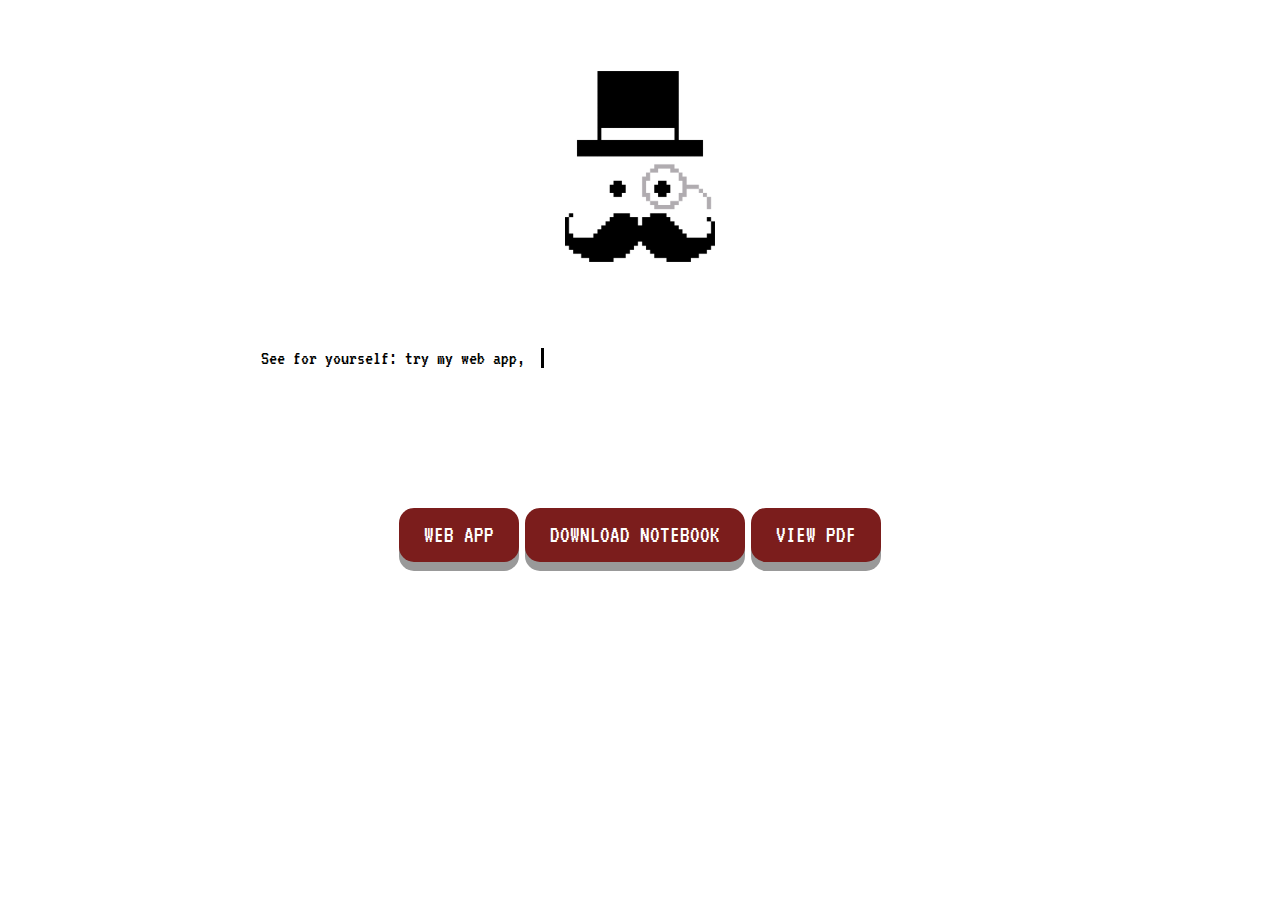
==== intro_3.html @ e4de777f "Add files via upload" ====
<!doctype html>
<html>
<head>
<meta charset="UTF-8">
<title>Virtual Sommelier</title>
	<link href="https://fonts.googleapis.com/css?family=VT323" rel="stylesheet">
<link href="CSS/main.css" rel="stylesheet" type="text/css">
<link href="CSS/type_3.css" rel="stylesheet" type="text/css">
</head>

<body>
<audio controls hidden autoplay>
  <source src="audio/intro_3.mp3" type="audio/mpeg">
  Your browser does not support the audio element.
</audio>
<div class="center">
	<img class="wellington" src="images/wellington.png" alt=""/>
	</div>
<div class="textbox">
<div class="css-typing">
	<p>See for yourself: try my web app,</p>
	<p>download my Jupyter Notebook,</p>
	<p>or view a pdf of my source code. Cheers!</p>
</div>
</div>
<div class="center">
<a href="https://arithmeticr.pythonanywhere.com/"><button class="button but_margin">
			WEB APP
			</button></a>
<a href="images/Final+Project+v2.ipynb" download><button class="button but_margin" src="intro_1.html">
			DOWNLOAD NOTEBOOK
			</button></a>
	<a href="Final+Project+v2.html" download><button class="button but_margin">
			VIEW PDF
			</button></a>
	</div>

</body>
</html>
---- CSS/main.css ----
@charset "UTF-8";
/* CSS Document */


body{
	font-family: 'VT323', monospace;
}

.center{
	text-align: center;
}

.wellington {
	padding-top: 5%;
	padding-bottom: 5%;
	width:150px;
}
.wine_back{
	background-image: url(../images/Wine_drip.gif);
	background-size: cover;
}

#landing_title {
	font-size: 45px;
	width: 500px;
	height: 200px;
	position: absolute;
	left: 60%;
	top: 30%;
}

/*** Button 1***/
.button {
font-family: 'VT323', monospace;
display: inline-block;
padding: 15px 25px;
font-size: 24px;
cursor: pointer;
text-align: center;
text-decoration: none;
outline: none;
color: #fff;
background-color: #7B1D1C;
border: none;
border-radius: 15px;
box-shadow: 0 9px #999;
}

.button:hover {background-color:#380D0D;}

.button:active {
  background-color: #7B1D1C;
  box-shadow: 0 5px #666;
  transform: translateY(4px);
}

.skip {
display: inline-block;
	margin-left: 40px;
}

.skip:hover {
	border-bottom: 2px solid #000000;
	cursor:alias;
}

.but_margin {
	margin-top: 40px;
}
---- CSS/type_3.css ----
.textbox {
  display: flex;
	padding-left: 20%;
	
}

.css-typing p {
  border-right: .15em solid black;
  font-size: 20px;
  white-space: nowrap;
  overflow: hidden;
}
.css-typing p:nth-child(1) {
  width: 14em;
  -webkit-animation: type 3s steps(40, end);
  animation: type 3s steps(40, end);
  -webkit-animation-fill-mode: forwards;
  animation-fill-mode: forwards;
}

.css-typing p:nth-child(2) {
  width: 12em;
  opacity: 0;
  -webkit-animation: type2 2s steps(40, end);
  animation: type2 2s steps(40, end);
  -webkit-animation-delay: 2s;
  animation-delay: 3s;
  -webkit-animation-fill-mode: forwards;
  animation-fill-mode: forwards;
}

.css-typing p:nth-child(3) {
  width: 16em;
  opacity: 0;
  -webkit-animation: type3 4s steps(40, end);
  animation: type3 4s steps(40, end);
  -webkit-animation-delay: 4s;
  animation-delay: 6s;
  -webkit-animation-fill-mode: forwards;
  animation-fill-mode: forwards;
}

@keyframes type {
  0% {
    width: 0;
  }
  99.9% {
    border-right: .15em solid black;
  }
  100% {
    border: none;
  }
}

@-webkit-keyframes type {
  0% {
    width: 0;
  }
  99.9% {
    border-right: .15em solid black;
  }
  100% {
    border: none;
  }
}

@keyframes type2 {
  0% {
    width: 0;
  }
  1% {
    opacity: 1;
  }
  99.9% {
    border-right: .15em solid black;
  }
  100% {
    opacity: 1;
    border: none;
  }
}

@-webkit-keyframes type2 {
  0% {
    width: 0;
  }
  1% {
    opacity: 1;
  }
  99.9% {
    border-right: .15em solid black;
  }
  100% {
    opacity: 1;
    border: none;
  }
}

@keyframes type3 {
  0% {
    width: 0;
  }
  1% {
    opacity: 1;
  }
  100% {
    opacity: 1;
  }
}

@-webkit-keyframes type3 {
  0% {
    width: 0;
  }
  1% {
    opacity: 1;
  }
  100% {
    opacity: 1;
  }
}

@keyframes blink {
  50% {
    border-color: transparent;
  }
}
@-webkit-keyframes blink {
  50% {
    border-color: tranparent;
  }
}
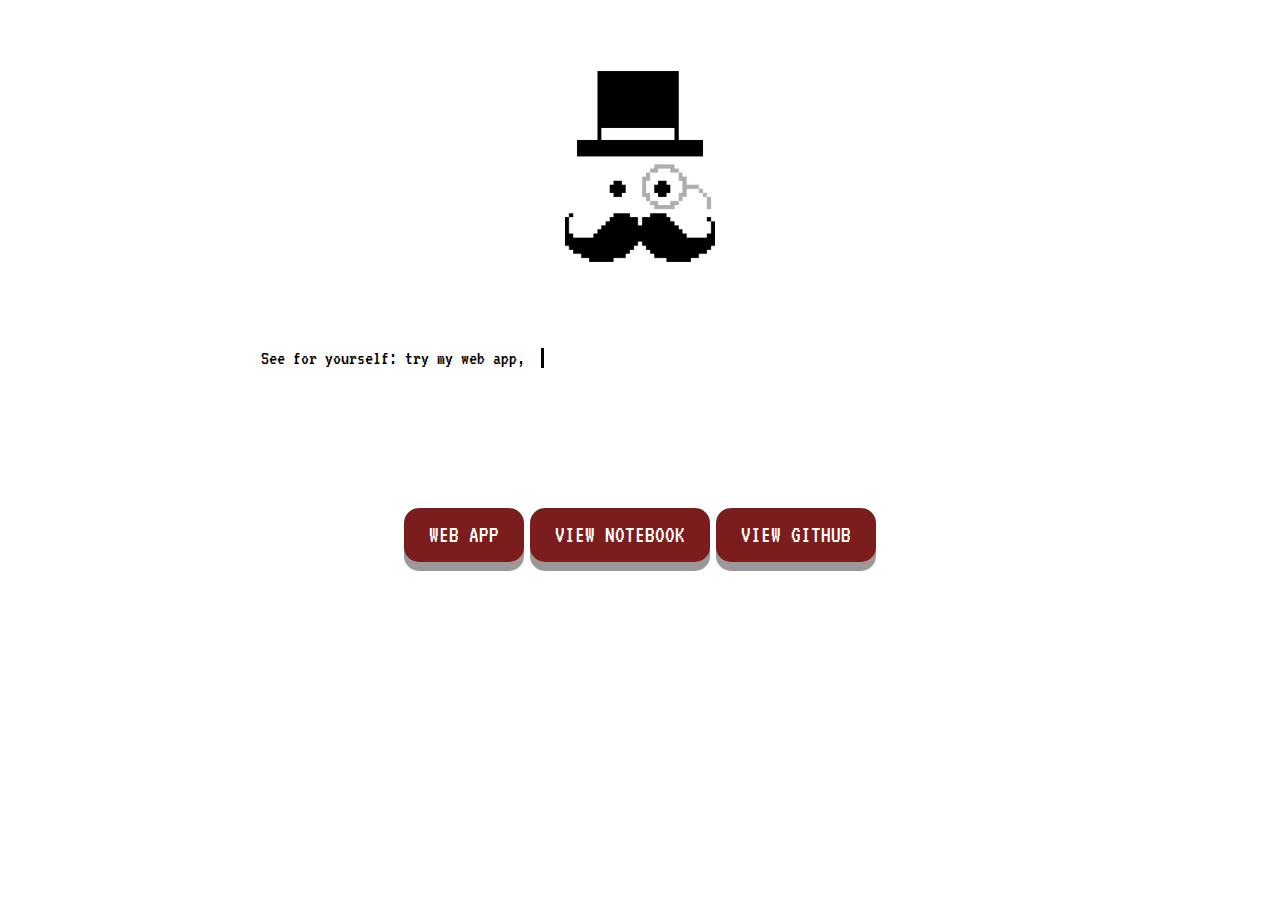
==== commit c3c4ff7a: "Update intro_3.html" ====
--- a/intro_3.html
+++ b/intro_3.html
@@ -27,11 +27,11 @@
 <a href="https://arithmeticr.pythonanywhere.com/"><button class="button but_margin">
 			WEB APP
 			</button></a>
-<a href="images/Final+Project+v2.ipynb" download><button class="button but_margin" src="intro_1.html">
-			DOWNLOAD NOTEBOOK
+	<a href="Final+Project+v2.html" download><button class="button but_margin">
+			VIEW NOTEBOOK
 			</button></a>
-	<a href="Final+Project+v2.html" download><button class="button but_margin">
-			VIEW PDF
+	<a href="https://github.com/ArithmeticR/COMP_5360_Project" download><button class="button but_margin">
+			VIEW GITHUB
 			</button></a>
 	</div>
 
